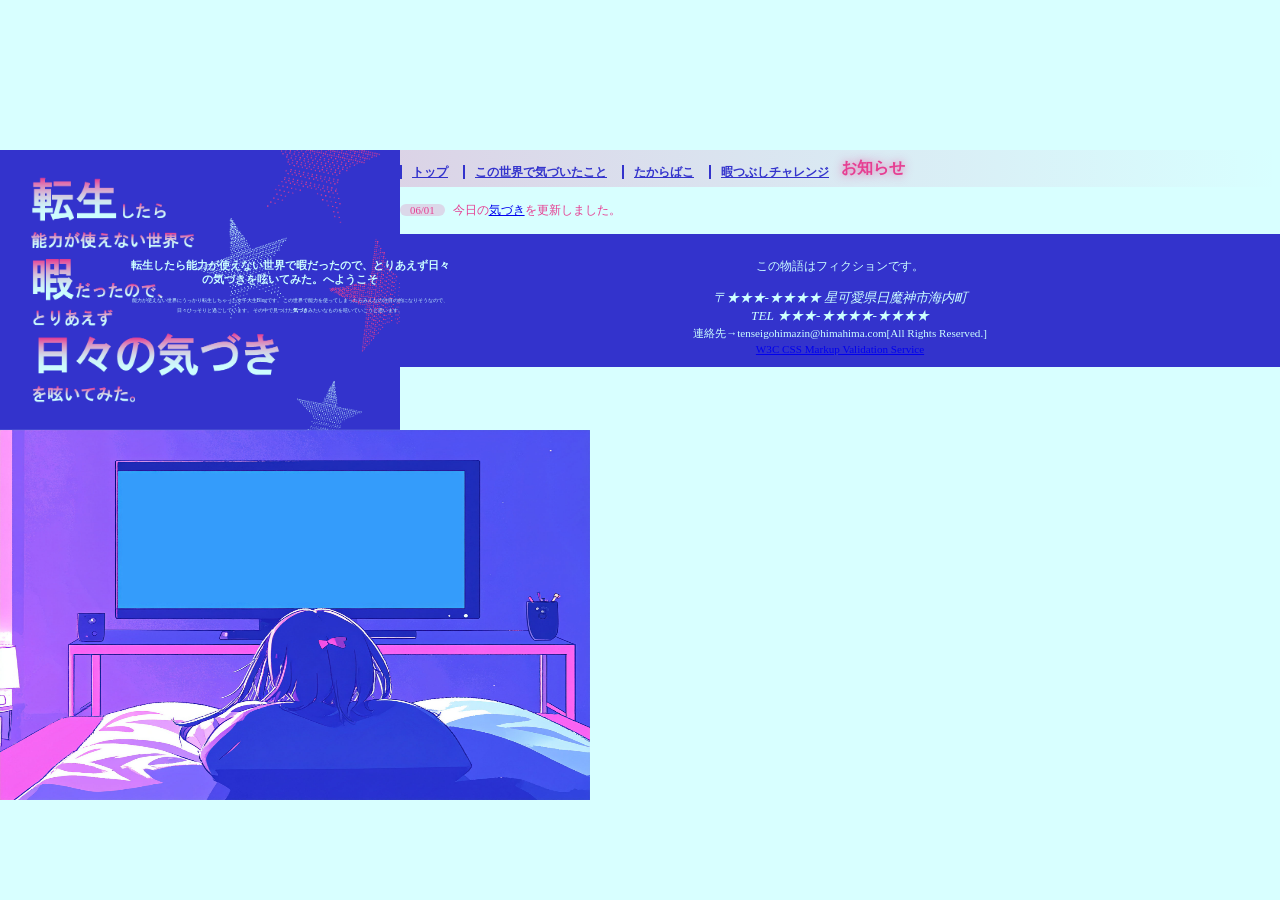
==== index.html @ 39863de0 "Add files via upload" ====
<!DOCTYPE html>
<html lang="ja">

<head>
    <meta charset="UTF-8">
    <title>トップページ：転生したら能力が使えない世界で暇だったので、とりあえず日々の気づきを呟いてみた。</title>
    <link rel="stylesheet" href="css/mystyle.css">
</head>

<body>
    <header>
        <div class="header-in">
            <!--トップページのロゴ画像-->
            <img src="image/logo.png" width="400" height="280"
            alt="転生したら能力が使えない世界で暇だったので、とりあえず日々の気づきを呟いてみた。">
            <nav>
                <ul>
                    <li><a href="index.html">トップ</a></li>
                    <li><a href="kiduki.html">この世界で気づいたこと</a></li>
                    <li><a href="takarabako.html">たからばこ</a></li>
                    <li><a href="himatsubusi.html">暇つぶしチャレンジ</a></li>
                </ul>
            </nav>
        </div>
    </header>


    <article>
        <div class="topimage">
        <img src="image/topimage.jpg"
        width="590" height="370"
        alt="紹介文">
        <div class="catch">
        <h1>転生したら能力が使えない世界で暇だったので、とりあえず日々の気づきを呟いてみた。へようこそ</h1>
        <p>能力が使えない世界にうっかり転生しちゃった女子大生Blogです。
        この世界で能力を使ってしまったらみんなの注目の的になりそうなので、日々ひっそりと過ごしています。
        その中で見つけた<strong>気づき</strong>みたいなものを呟いていこうと思います。</p>
        </div>
        </div>

        <section>
            <h2>お知らせ</h2>
            <ul>
            <li><time datetime="2024-04-01">06/01</time>今日の<a href="kiduki.html">気づき</a>を更新しました。</li>
            </ul>
        </section>
    </article>

    <footer>
        <p>この物語はフィクションです。</p>
        <address>〒★★★-★★★★ 星可愛県日魔神市海内町<br>
            TEL ★★★-★★★★-★★★★
        </address>
        <small>連絡先→tenseigohimazin@himahima.com[All Rights Reserved.]</small>
        <br><small><a href="https://jigsaw.w3.org/css-validator/#validate by upload" target="_blank"> W3C CSS Markup Validation Service</a>
        </small>
    </footer>
</body>    


</html>
---- css/mystyle.css ----
@charset "utf-8"



article{
    position: relative;
    clear: both;
    width: 960px;
    margin-left: auto;
    margin-right: auto;
}

article img{
    float: left;
}

body{
    background-color: #ccffffbf;
    color: #e63e92;
    font-family:"メイリオ";
    font-size: smaller;
    margin: 0;
    padding: 0;
}


p{
    font-size: 90%;
    line-height: 1.8
}


.catch{
    position: absolute;
    top: 100px;
    left: 130px;
    width: 320px;
    color: #ccffff;
    font-size: 6px;
    text-align: center;
}

.topimage{
    position: relative;
    width: 590px;
}

header{
    background-color: #3333cc;
}


header img{
    float: left;
}

h1{
    font-size: 180%;
}


.sub-h1{
    background: linear-gradient(to right,#e63e9254,#e63e9200);
    padding-top: 10px;
    padding-left: 20px;
    padding-bottom: 10px;
    text-shadow: 0px 0px 10px #e63e92c4;
    font-size: 180%;

}


h2{
    font-size: 120%;
    padding-left: 8px;
    padding-top: 8px;
    padding-bottom: 8px;
    text-shadow: 0px 0px 10px #e63e92c4;
    margin-top: 150px;
    background: linear-gradient(to right,#e63e9254,#e63e9200);
}


ul{
    list-style-type: none;
    padding-left: 0;
    font-size: 90%;
    line-height: 1.8;
}


time{
    border-radius: 10px;
    background-color: #e63e9233;
    color: #e63e92;
    font-size: 90%;
    padding-left: 10px;
    padding-right: 10px;
    margin-right: 8px
}


footer{
    background-color: #3333cc;
    text-align: center;
    color: #ccffff;
    padding-top: 10px;
    padding-bottom: 10px;

}


nav ul{
    font-weight: bold;
    float:left;
    text-align: right;
}


nav li{
    display: inline;
    padding-left: 10px;
    padding-right: 12px;
    border-left: 2px solid #3333cc;
}


/*600px以下の場合*/
@media (max-width: 600px){
    nav li{
        font-size: 75%;
        padding-left: 2px;
        padding-right: 2px;
    }

    footer{
        font-size: 75%;
    }

    .catch{
        top: 5px;
        left: 10px;
    }
}


/*959px以下の場合*/
@media (max-width: 959px){
    header img{
        float: none;
    }

    nav ul{
        text-align: left;
        padding: 0;
        margin-left: 10px;
    }

    article{
        width: auto;
    }

    article img{
        max-width: 100%;
        height: auto;
    }

    .header-in{
        width: auto;
    }
}


.point-list{
    list-style-image: url(../image/hosi.png);
    font-weight: bold;
    margin-left: 50px;
    display: block;
    float: left;
}


.point-img{
    box-shadow: 0px 0px 8px 4px #3333cc;
    border-radius: 10px;
    margin-left: 20px;
    margin-top: 10px;
    margin-bottom: 6px;
}

.sentou{
    clear: both;
    text-align: right;
}

ol li{
    /* border: 1px solid blue; */
    display: inline;
    margin-right: 5px;
    font-size: 80%;
}

ol{
    display: inline;
    font-size: 80%;
    padding-left: 8px;
}


.page{
    padding-left: 10px;
    padding-right: 10px;
}


nav ul a{
    text-decoration: underline;
    color: #3333cc;
}


nav ul a:hover{
    color: #e63e92;
}


nav ul a:active{
    color: #ff1088;
}
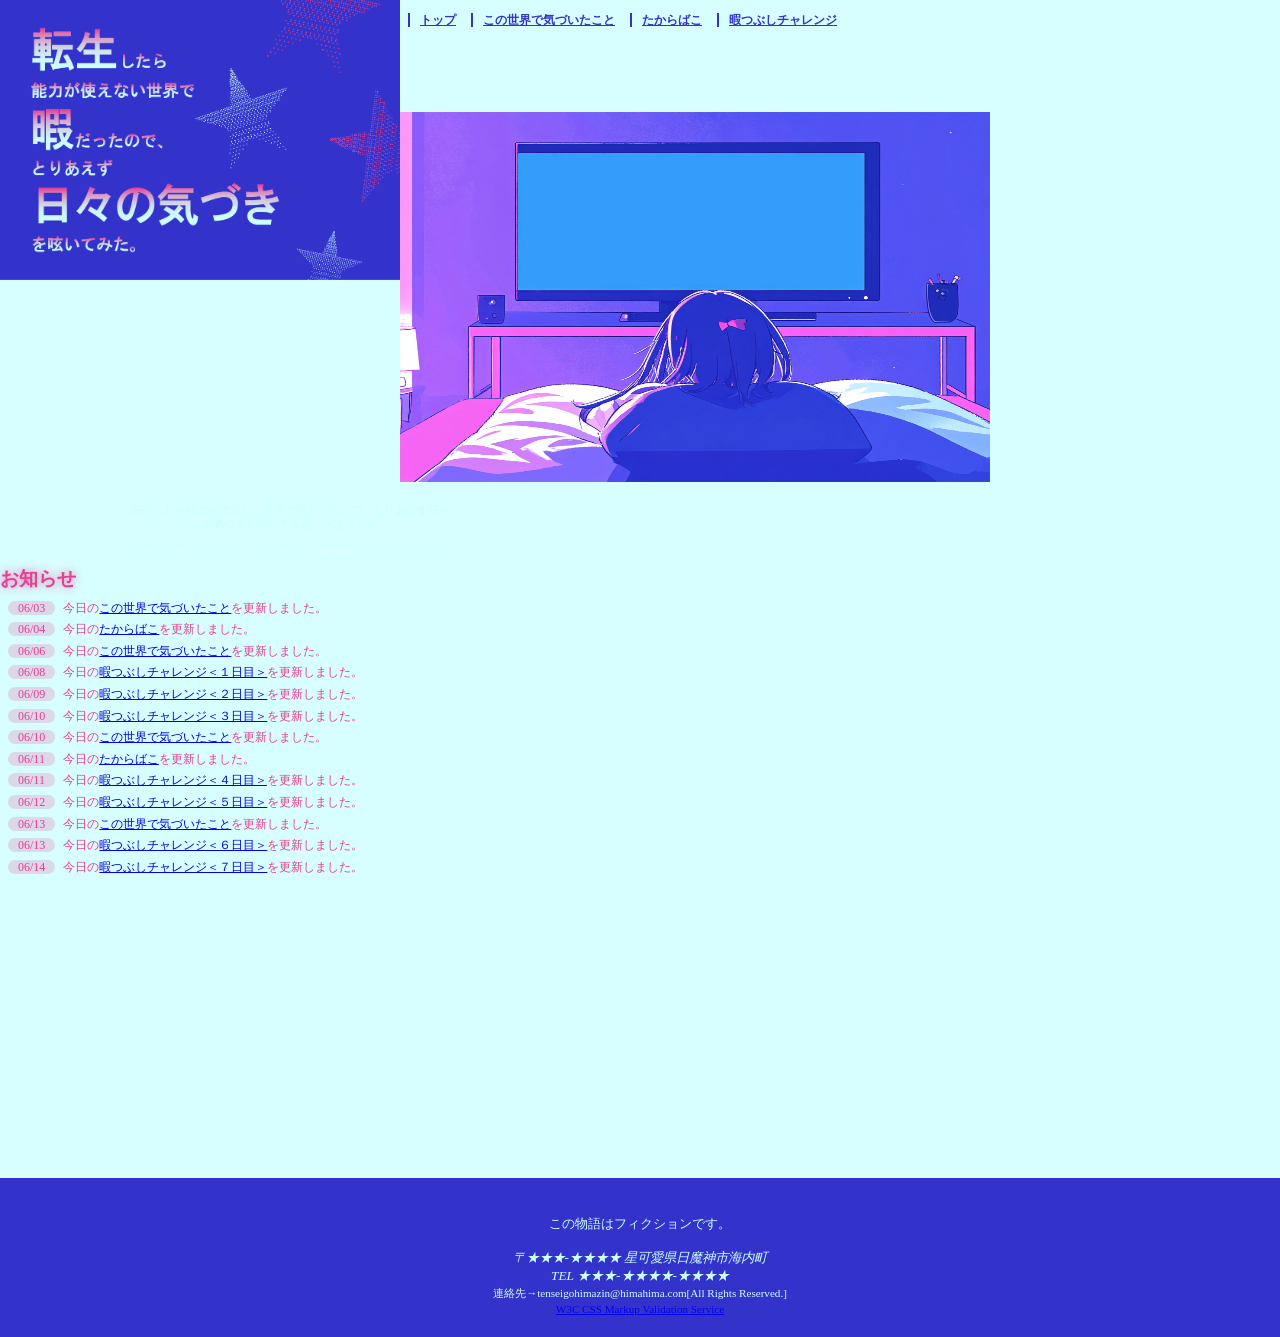
==== commit b606271c: "トップページを修正" ====
--- a/index.html
+++ b/index.html
@@ -26,7 +26,6 @@
 
 
     <article>
-        <div class="topimage">
         <img src="image/topimage.jpg"
         width="590" height="370"
         alt="紹介文">
@@ -36,12 +35,23 @@
         この世界で能力を使ってしまったらみんなの注目の的になりそうなので、日々ひっそりと過ごしています。
         その中で見つけた<strong>気づき</strong>みたいなものを呟いていこうと思います。</p>
         </div>
-        </div>
 
         <section>
             <h2>お知らせ</h2>
             <ul>
-            <li><time datetime="2024-04-01">06/01</time>今日の<a href="kiduki.html">気づき</a>を更新しました。</li>
+            <li><time datetime="2026-06-03">06/03</time>今日の<a href="kiduki.html">この世界で気づいたこと</a>を更新しました。</li>
+            <li><time datetime="2026-06-04">06/04</time>今日の<a href="takarabako.html">たからばこ</a>を更新しました。</li>
+            <li><time datetime="2026-06-06">06/06</time>今日の<a href="kiduki.html">この世界で気づいたこと</a>を更新しました。</li>
+            <li><time datetime="2026-06-08">06/08</time>今日の<a href="himatsubusi.html">暇つぶしチャレンジ＜１日目＞</a>を更新しました。</li>
+            <li><time datetime="2026-06-09">06/09</time>今日の<a href="himatsubusi.html">暇つぶしチャレンジ＜２日目＞</a>を更新しました。</li>
+            <li><time datetime="2026-06-10">06/10</time>今日の<a href="himatsubusi.html">暇つぶしチャレンジ＜３日目＞</a>を更新しました。</li>
+            <li><time datetime="2026-06-10">06/10</time>今日の<a href="kiduki.html">この世界で気づいたこと</a>を更新しました。</li>
+            <li><time datetime="2026-06-11">06/11</time>今日の<a href="takarabako.html">たからばこ</a>を更新しました。</li>
+            <li><time datetime="2026-06-11">06/11</time>今日の<a href="himatsubusi.html">暇つぶしチャレンジ＜４日目＞</a>を更新しました。</li>
+            <li><time datetime="2026-06-12">06/12</time>今日の<a href="himatsubusi.html">暇つぶしチャレンジ＜５日目＞</a>を更新しました。</li>
+            <li><time datetime="2026-06-13">06/13</time>今日の<a href="kiduki.html">この世界で気づいたこと</a>を更新しました。</li>
+            <li><time datetime="2026-06-13">06/13</time>今日の<a href="himatsubusi.html">暇つぶしチャレンジ＜６日目＞</a>を更新しました。</li>
+            <li><time datetime="2026-06-14">06/14</time>今日の<a href="himatsubusi.html">暇つぶしチャレンジ＜７日目＞</a>を更新しました。</li>
             </ul>
         </section>
     </article>
--- a/css/mystyle.css
+++ b/css/mystyle.css
@@ -2,16 +2,8 @@
 
 
 
-article{
-    position: relative;
+article img{
     clear: both;
-    width: 960px;
-    margin-left: auto;
-    margin-right: auto;
-}
-
-article img{
-    float: left;
 }
 
 body{
@@ -23,16 +15,18 @@
     padding: 0;
 }
 
-
 p{
-    font-size: 90%;
+    font-size: 100%;
     line-height: 1.8
 }
 
+section{
+    margin-top: 200px;
+}
 
 .catch{
     position: absolute;
-    top: 100px;
+    top: 495px;
     left: 130px;
     width: 320px;
     color: #ccffff;
@@ -40,9 +34,9 @@
     text-align: center;
 }
 
-.topimage{
+article img{
     position: relative;
-    width: 590px;
+    margin-bottom: -120px;
 }
 
 header{
@@ -66,24 +60,25 @@
     padding-bottom: 10px;
     text-shadow: 0px 0px 10px #e63e92c4;
     font-size: 180%;
-
+    margin-top: 70px;
+    clear: both;
 }
 
 
 h2{
-    font-size: 120%;
-    padding-left: 8px;
-    padding-top: 8px;
-    padding-bottom: 8px;
+    font-size: 140%;
     text-shadow: 0px 0px 10px #e63e92c4;
-    margin-top: 150px;
-    background: linear-gradient(to right,#e63e9254,#e63e9200);
+    margin-top: 170px;
+    margin-bottom: 10px;
+    margin-left: 0;
 }
 
 
 ul{
     list-style-type: none;
-    padding-left: 0;
+    padding-left: 8px;
+    margin-top: -4px;
+    margin-bottom: 80px;
     font-size: 90%;
     line-height: 1.8;
 }
@@ -93,7 +88,7 @@
     border-radius: 10px;
     background-color: #e63e9233;
     color: #e63e92;
-    font-size: 90%;
+    font-size: 100%;
     padding-left: 10px;
     padding-right: 10px;
     margin-right: 8px
@@ -104,16 +99,18 @@
     background-color: #3333cc;
     text-align: center;
     color: #ccffff;
-    padding-top: 10px;
-    padding-bottom: 10px;
-
+    padding-top: 20px;
+    padding-bottom: 20px;
+    margin-top: 300px;
 }
 
 
 nav ul{
     font-weight: bold;
-    float:left;
-    text-align: right;
+    float: left;
+    text-align: left;
+    margin-right: 10px;
+    margin-top: 10px;
 }
 
 
@@ -125,8 +122,8 @@
 }
 
 
-/*600px以下の場合*/
-@media (max-width: 600px){
+/*590px以下の場合*/
+@media (max-width: 590px){
     nav li{
         font-size: 75%;
         padding-left: 2px;
@@ -138,8 +135,9 @@
     }
 
     .catch{
-        top: 5px;
-        left: 10px;
+        top: 425px;
+        left: 20px;
+        width: auto;
     }
 }
 
@@ -177,20 +175,23 @@
     margin-left: 50px;
     display: block;
     float: left;
+    font-size: 110%;
 }
 
 
 .point-img{
-    box-shadow: 0px 0px 8px 4px #3333cc;
-    border-radius: 10px;
-    margin-left: 20px;
-    margin-top: 10px;
-    margin-bottom: 6px;
+    box-shadow: 0px 0px 10px 15px #3333cc67;
+    border-radius: 10px;
+    margin-left: 30px;
+    margin-right: 30px;
+    margin-top: 20px;
+    margin-bottom: 20px;
 }
 
 .sentou{
     clear: both;
     text-align: right;
+    margin-bottom: -140px;
 }
 
 ol li{
@@ -226,4 +227,31 @@
 
 nav ul a:active{
     color: #ff1088;
+}
+
+section{
+    clear: left;
+}
+
+table{
+    border: 1px solid #3333cc;
+    border-radius: 10px;
+    font-size: 90%;
+    margin-left: 10px;
+    margin-right: auto;
+    margin-bottom: 20px;
+    padding-left: 10px;
+    padding-right: 15px;
+    padding-top: 10px;
+    padding-bottom: 10px;
+}
+
+th{
+    background-color: #3333cc27;
+    border-radius: 10px;
+    padding: 10px;
+}
+
+td{
+    padding-left: 10px;
 }
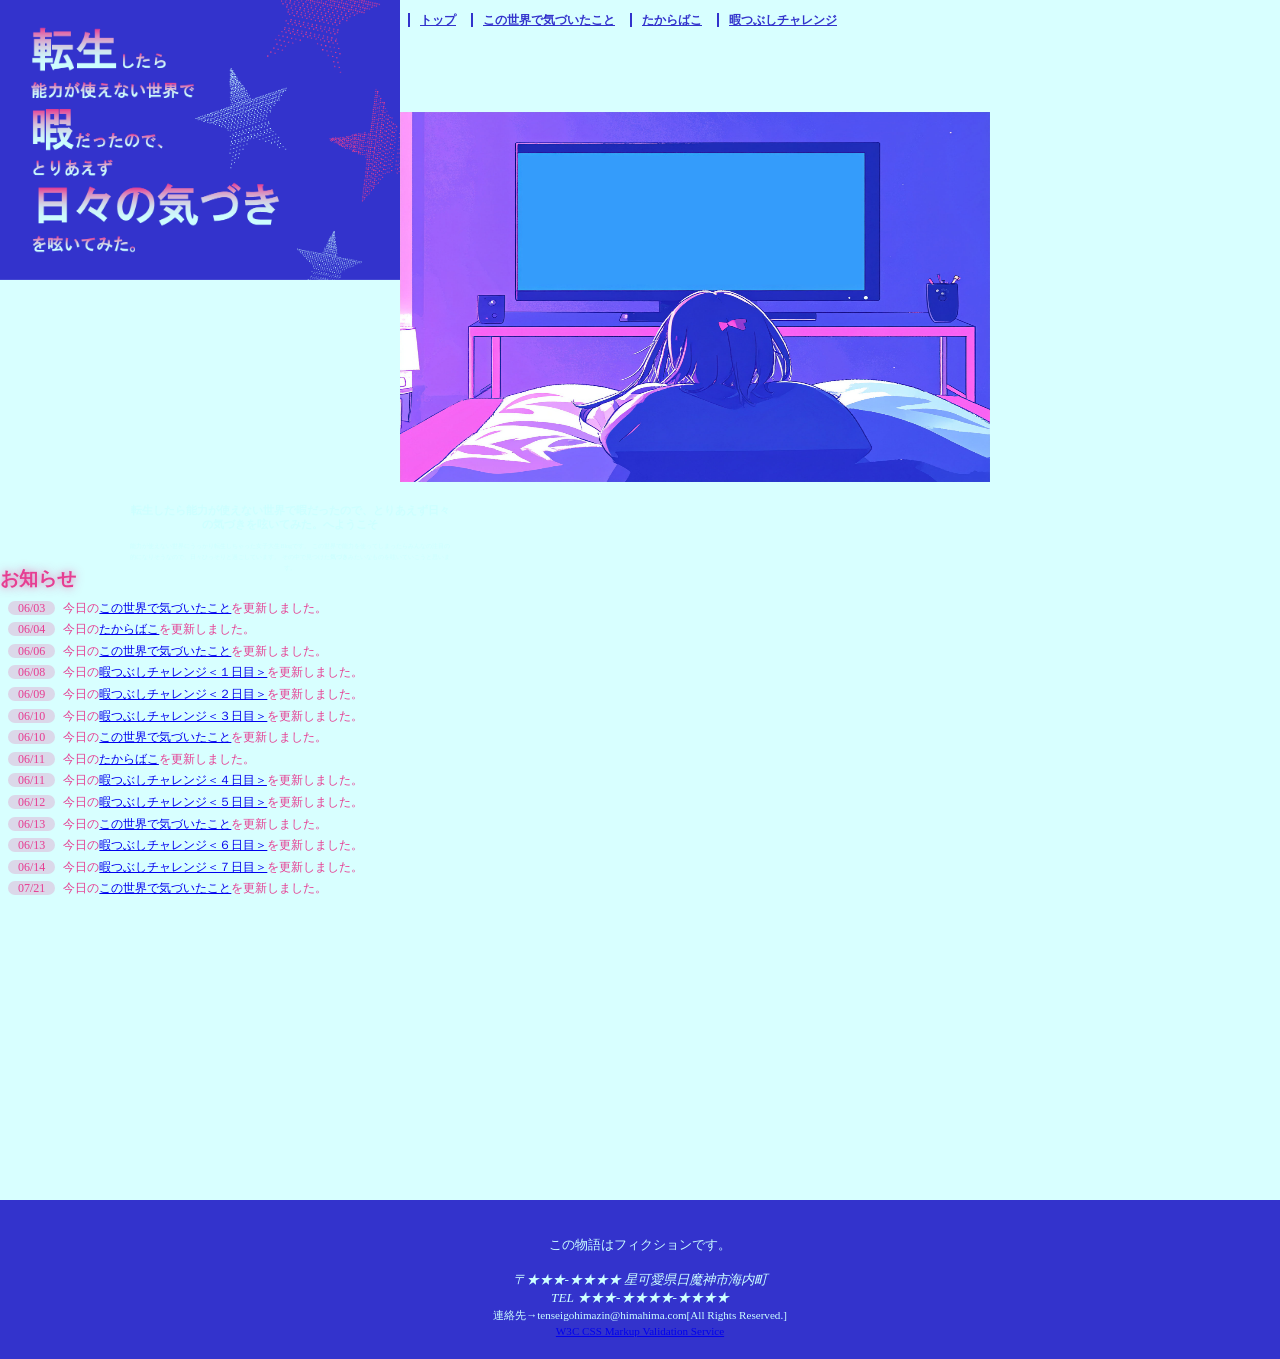
==== commit a38bb840: "更新" ====
--- a/index.html
+++ b/index.html
@@ -52,6 +52,7 @@
             <li><time datetime="2026-06-13">06/13</time>今日の<a href="kiduki.html">この世界で気づいたこと</a>を更新しました。</li>
             <li><time datetime="2026-06-13">06/13</time>今日の<a href="himatsubusi.html">暇つぶしチャレンジ＜６日目＞</a>を更新しました。</li>
             <li><time datetime="2026-06-14">06/14</time>今日の<a href="himatsubusi.html">暇つぶしチャレンジ＜７日目＞</a>を更新しました。</li>
+            <li><time datetime="2026-07-21">07/21</time>今日の<a href="kiduki.html">この世界で気づいたこと</a>を更新しました。</li>
             </ul>
         </section>
     </article>
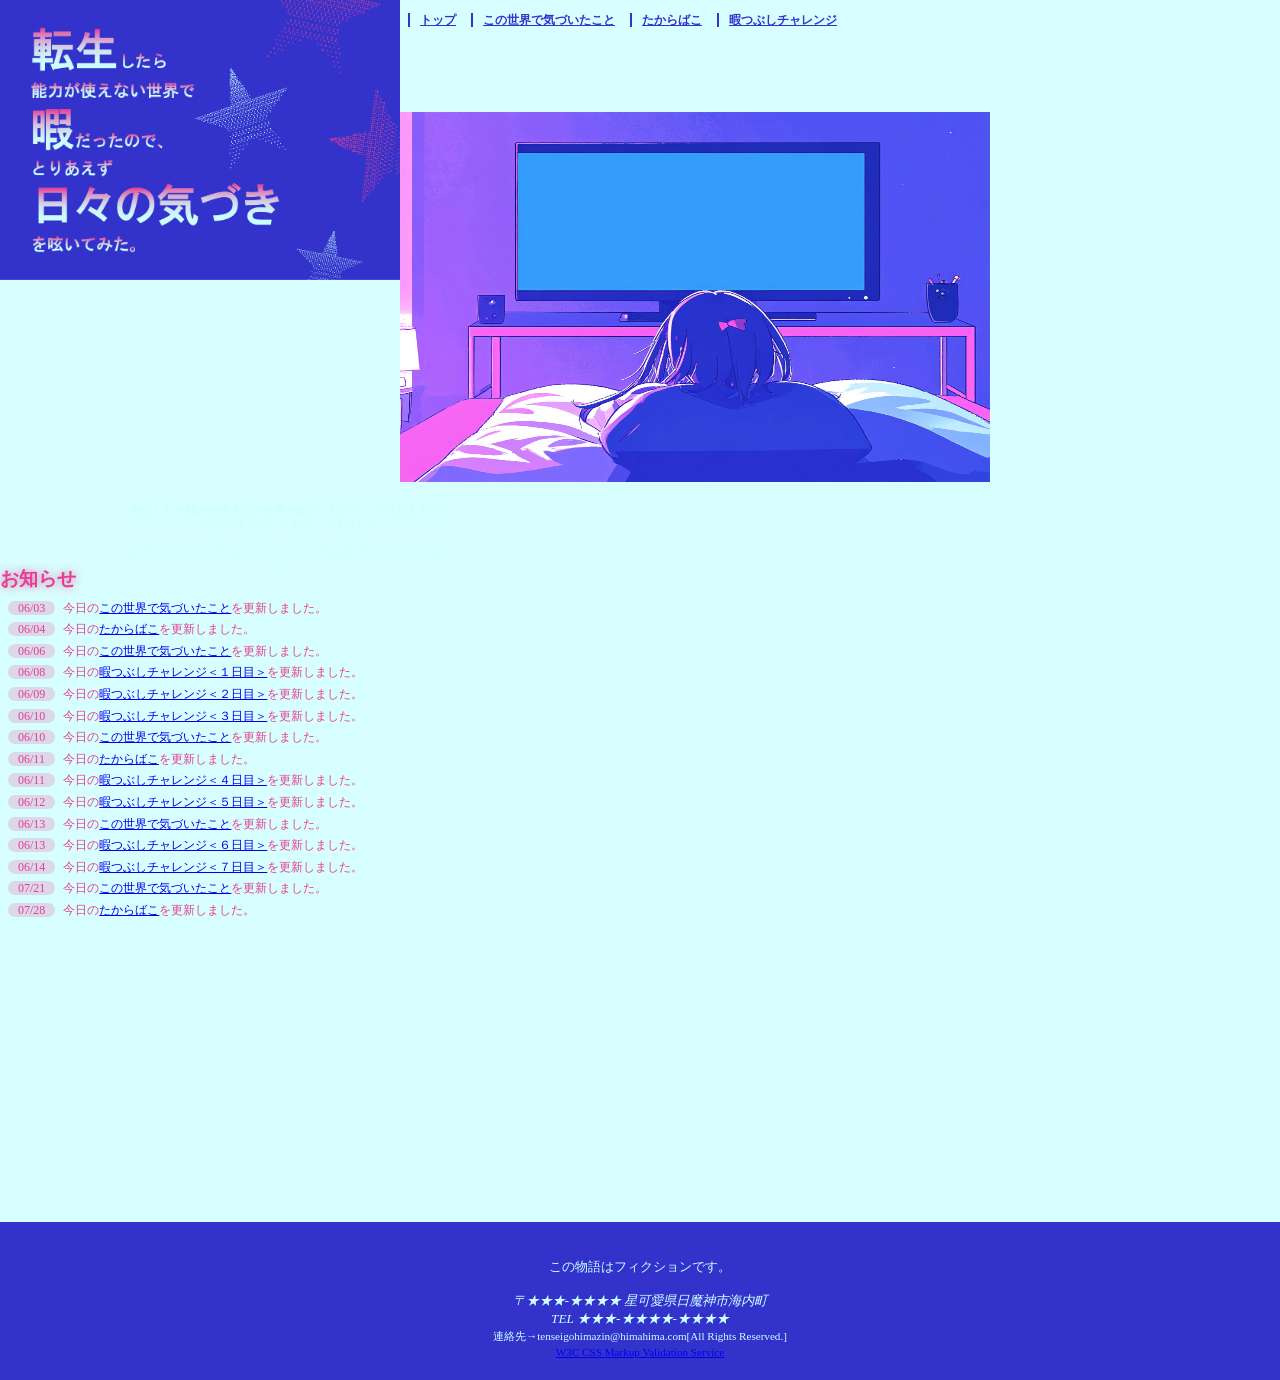
==== commit ded8e5c6: "更新" ====
--- a/index.html
+++ b/index.html
@@ -53,6 +53,7 @@
             <li><time datetime="2026-06-13">06/13</time>今日の<a href="himatsubusi.html">暇つぶしチャレンジ＜６日目＞</a>を更新しました。</li>
             <li><time datetime="2026-06-14">06/14</time>今日の<a href="himatsubusi.html">暇つぶしチャレンジ＜７日目＞</a>を更新しました。</li>
             <li><time datetime="2026-07-21">07/21</time>今日の<a href="kiduki.html">この世界で気づいたこと</a>を更新しました。</li>
+            <li><time datetime="2026-07-28">07/28</time>今日の<a href="takarabako.html">たからばこ</a>を更新しました。</li>
             </ul>
         </section>
     </article>
